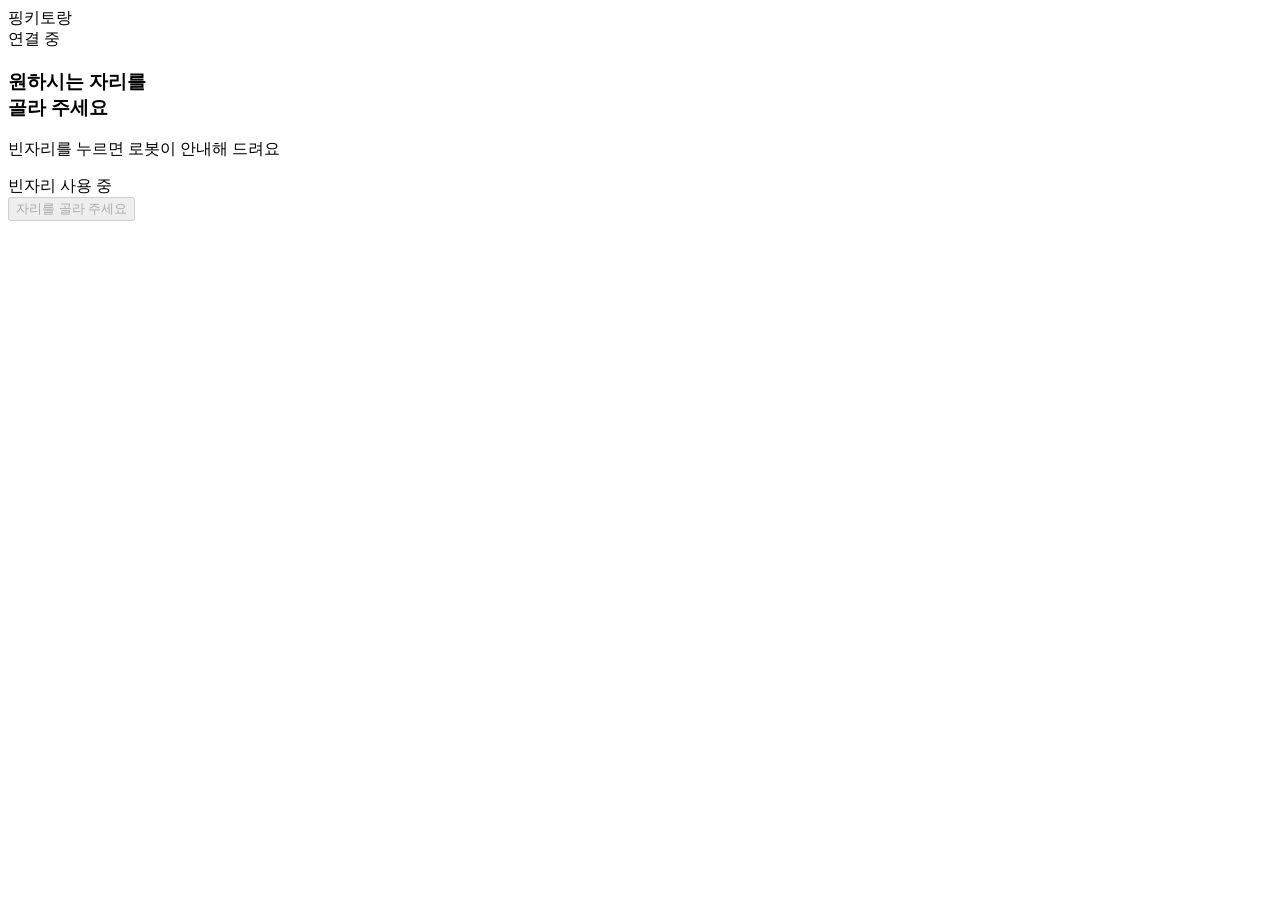
==== web/kiosk/index.html @ 879171ab "GUI추가" ====
<!doctype html>
<html lang="ko">
<head>
  <meta charset="utf-8">
  <meta name="viewport" content="width=device-width, initial-scale=1">
  <title>핑키토랑 · 입구</title>
  <link rel="stylesheet" href="/common/base.css">
  <link rel="stylesheet" href="/kiosk/style.css">
</head>
<body>
  <header class="top">
    <div class="brand"><span class="brand-mark"></span>핑키토랑</div>
    <span id="conn" class="conn">연결 중</span>
  </header>

  <!-- 1. 좌석 배치도에서 테이블 고르기 -->
  <section id="pickView" class="pick">
    <div class="floor-wrap">
      <div id="floor" class="floor"></div>
    </div>
    <aside class="panel">
      <h1 id="pickTitle">원하시는 자리를<br>골라 주세요</h1>
      <p id="pickSub" class="hint">빈자리를 누르면 로봇이 안내해 드려요</p>
      <div class="legend">
        <span><i class="sw free"></i>빈자리</span>
        <span><i class="sw busy"></i>사용 중</span>
      </div>
      <button id="guideBtn" class="btn btn-primary big" disabled>자리를 골라 주세요</button>
    </aside>
  </section>

  <!-- 2. 안내 상태 -->
  <section id="resultView" class="result" hidden>
    <div id="resultBadge" class="result-badge"></div>
    <h1 id="resultTitle"></h1>
    <p id="resultSub" class="hint"></p>
    <div class="result-actions">
      <button id="cancelBtn" class="btn btn-ghost big" hidden>취소</button>
      <button id="homeBtn" class="btn btn-dark big">처음으로</button>
    </div>
  </section>

  <script src="/common/link.js"></script>
  <script src="/kiosk/app.js"></script>
</body>
</html>
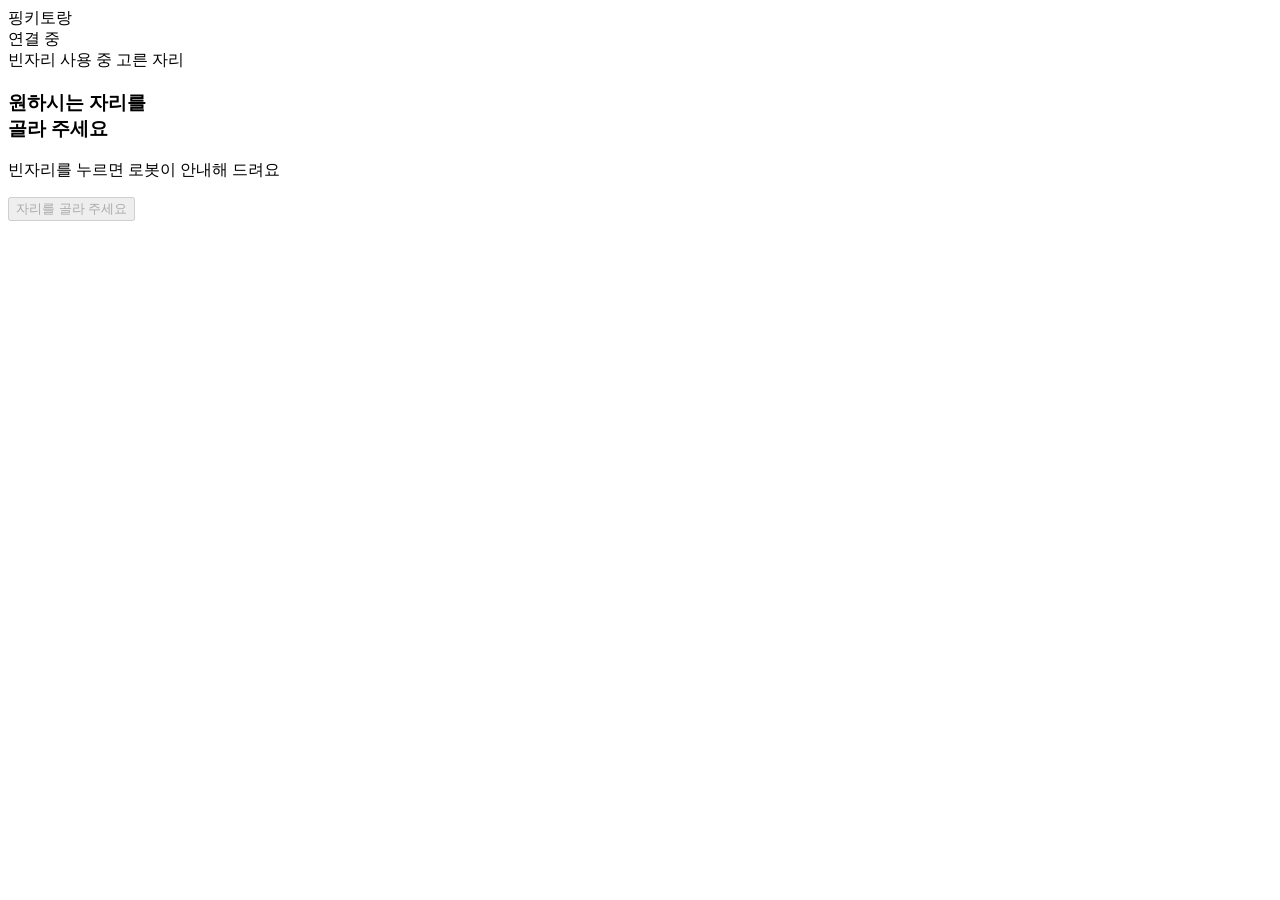
==== commit f9a01d76: "키오스크 UI 정리" ====
--- a/web/kiosk/index.html
+++ b/web/kiosk/index.html
@@ -13,17 +13,26 @@
     <span id="conn" class="conn">연결 중</span>
   </header>
 
+  <!-- 서버 연결이 끊기면 -->
+  <div id="offline" class="offline" hidden>서버에 다시 연결하는 중이에요. 잠시만 기다려 주세요</div>
+
   <!-- 1. 좌석 배치도에서 테이블 고르기 -->
   <section id="pickView" class="pick">
-    <div class="floor-wrap">
+    <div class="floor-card">
       <div id="floor" class="floor"></div>
-    </div>
-    <aside class="panel">
-      <h1 id="pickTitle">원하시는 자리를<br>골라 주세요</h1>
-      <p id="pickSub" class="hint">빈자리를 누르면 로봇이 안내해 드려요</p>
       <div class="legend">
         <span><i class="sw free"></i>빈자리</span>
         <span><i class="sw busy"></i>사용 중</span>
+        <span><i class="sw sel"></i>고른 자리</span>
+      </div>
+    </div>
+    <aside class="panel">
+      <p id="freeCount" class="eyebrow"></p>
+      <h1 id="pickTitle">원하시는 자리를<br>골라 주세요</h1>
+      <p id="pickSub" class="hint">빈자리를 누르면 로봇이 안내해 드려요</p>
+      <div id="selCard" class="sel-card" hidden>
+        <span class="sel-label">고른 자리</span>
+        <span id="selName" class="sel-name"></span>
       </div>
       <button id="guideBtn" class="btn btn-primary big" disabled>자리를 골라 주세요</button>
     </aside>
@@ -34,9 +43,14 @@
     <div id="resultBadge" class="result-badge"></div>
     <h1 id="resultTitle"></h1>
     <p id="resultSub" class="hint"></p>
+    <ol id="steps" class="steps">
+      <li data-step="1"><i></i><span>자리 잡음</span></li>
+      <li data-step="2"><i></i><span>로봇 출발</span></li>
+      <li data-step="3"><i></i><span>로봇을 따라가요</span></li>
+    </ol>
     <div class="result-actions">
       <button id="cancelBtn" class="btn btn-ghost big" hidden>취소</button>
-      <button id="homeBtn" class="btn btn-dark big">처음으로</button>
+      <button id="homeBtn" class="btn btn-dark big">처음으로<span id="resetIn" class="reset-in"></span></button>
     </div>
   </section>
 
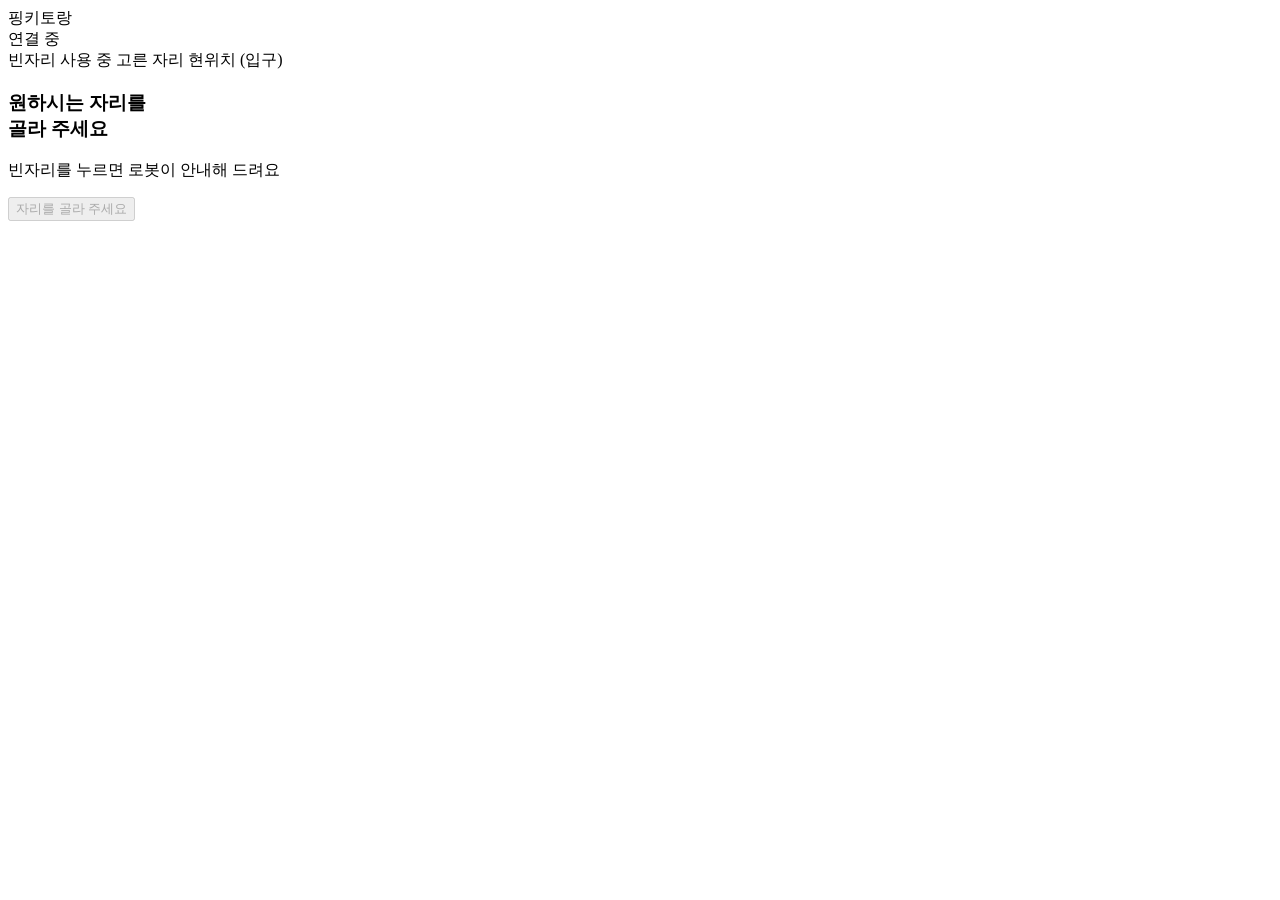
==== commit ea6454b5: "키오스크  UI수정" ====
--- a/web/kiosk/index.html
+++ b/web/kiosk/index.html
@@ -24,6 +24,7 @@
         <span><i class="sw free"></i>빈자리</span>
         <span><i class="sw busy"></i>사용 중</span>
         <span><i class="sw sel"></i>고른 자리</span>
+        <span><i class="sw spot"></i>현위치 (입구)</span>
       </div>
     </div>
     <aside class="panel">
